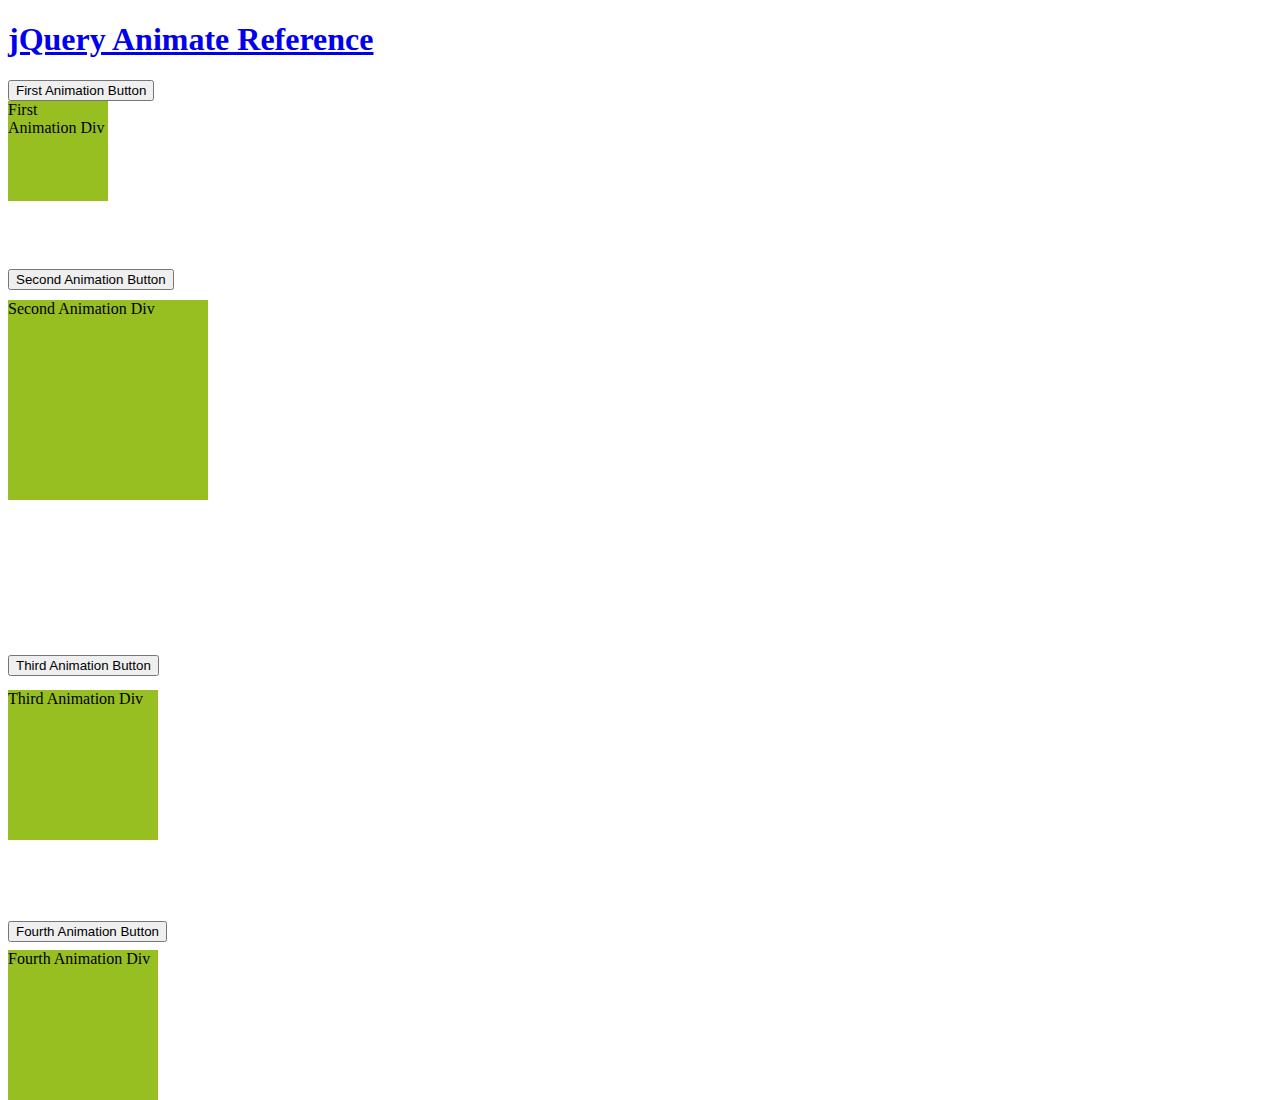
==== lesson/index.html @ 6a573624 "adding lesson" ====
<!DOCTYPE html>
<html lang="en" dir="ltr">
  <head>
    <meta charset="utf-8">
    <title>jQuery Animate</title>
  </head>
  <body>
    <h1><a href="https://www.w3schools.com/jquery/jquery_animate.asp" target="_blank">jQuery Animate Reference</a></h1>
    <button type="button" id="first-animation-button">First Animation Button</button>
    <div id="first-animation-div" style="background:#98bf21;height:100px;width:100px;position:absolute;" class="">
      First Animation Div
    </div>
    <br><br>
    <button style="position:absolute;margin-top:150px;" type="button" id="second-animation-button">Second Animation Button</button>
    <div id="second-animation-div" style="background:#98bf21;height:200px;width:200px;position:absolute;top:300px;" class="">
      Second Animation Div
    </div>
    <br><br>
    <button style="position:absolute;margin-top:500px;" type="button" id="third-animation-button">Third Animation Button</button>
    <div id="third-animation-div" style="background:#98bf21;height:150px;width:150px;position:absolute;top:690px;" class="">
      Third Animation Div
    </div>
    <br><br>
    <button style="position:absolute;margin-top:730px;" type="button" id="fourth-animation-button">Fourth Animation Button</button>
    <div id="fourth-animation-div" style="background:#98bf21;height:150px;width:150px;position:absolute;top:950px;" class="">
      Fourth Animation Div
    </div>
    <script src="https://code.jquery.com/jquery-3.5.1.min.js"></script>
    <script src="index.js" charset="utf-8"></script>
  </body>
</html>
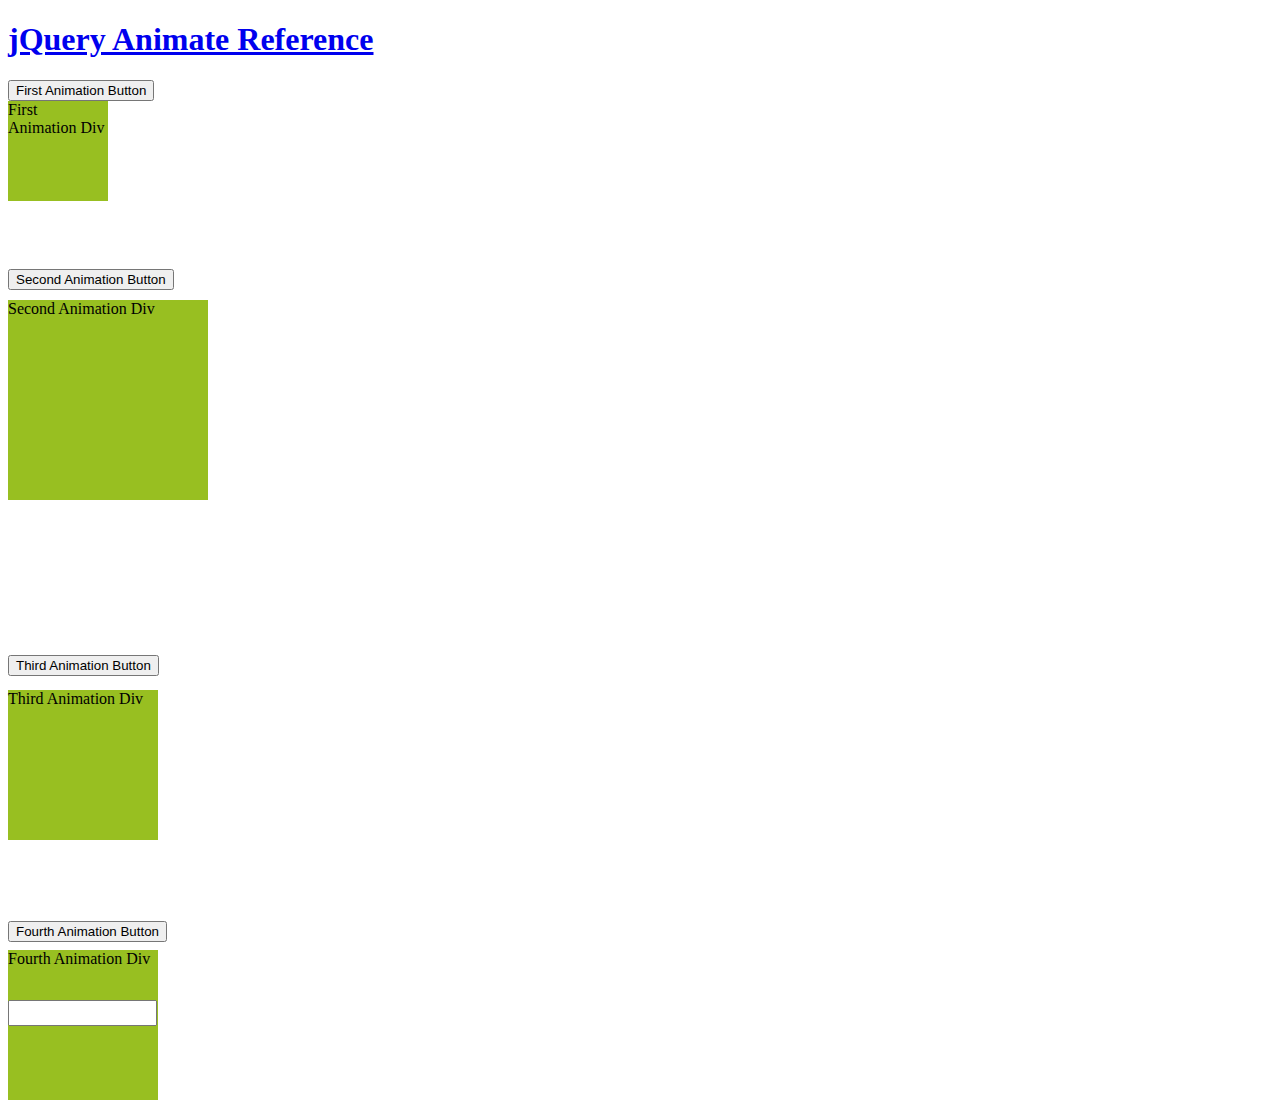
==== commit 21263faf: "adding updates to lesson and exercise solutions" ====
--- a/lesson/index.html
+++ b/lesson/index.html
@@ -3,28 +3,31 @@
   <head>
     <meta charset="utf-8">
     <title>jQuery Animate</title>
+    <link rel="stylesheet" href="index.css">
   </head>
   <body>
     <h1><a href="https://www.w3schools.com/jquery/jquery_animate.asp" target="_blank">jQuery Animate Reference</a></h1>
     <button type="button" id="first-animation-button">First Animation Button</button>
-    <div id="first-animation-div" style="background:#98bf21;height:100px;width:100px;position:absolute;" class="">
+    <div id="first-animation-div">
       First Animation Div
     </div>
     <br><br>
-    <button style="position:absolute;margin-top:150px;" type="button" id="second-animation-button">Second Animation Button</button>
-    <div id="second-animation-div" style="background:#98bf21;height:200px;width:200px;position:absolute;top:300px;" class="">
+    <button type="button" id="second-animation-button">Second Animation Button</button>
+    <div id="second-animation-div">
       Second Animation Div
     </div>
     <br><br>
-    <button style="position:absolute;margin-top:500px;" type="button" id="third-animation-button">Third Animation Button</button>
-    <div id="third-animation-div" style="background:#98bf21;height:150px;width:150px;position:absolute;top:690px;" class="">
+    <button type="button" id="third-animation-button">Third Animation Button</button>
+    <div id="third-animation-div">
       Third Animation Div
     </div>
     <br><br>
-    <button style="position:absolute;margin-top:730px;" type="button" id="fourth-animation-button">Fourth Animation Button</button>
-    <div id="fourth-animation-div" style="background:#98bf21;height:150px;width:150px;position:absolute;top:950px;" class="">
+    <button type="button" id="fourth-animation-button">Fourth Animation Button</button>
+    <div id="fourth-animation-div">
       Fourth Animation Div
     </div>
+    <br>
+    <input type="text" name="" value="">
     <script src="https://code.jquery.com/jquery-3.5.1.min.js"></script>
     <script src="index.js" charset="utf-8"></script>
   </body>
--- a/lesson/index.css
+++ b/lesson/index.css
@@ -0,0 +1,53 @@
+#first-animation-div {
+  background:#98bf21;
+  height:100px;
+  width:100px;
+  position:absolute;
+}
+
+#second-animation-button {
+  position:absolute;
+  margin-top:150px;
+}
+
+#second-animation-div {
+  background:#98bf21;
+  height:200px;
+  width:200px;
+  position:absolute;
+  top:300px;
+}
+
+#third-animation-button {
+  position:absolute;
+  margin-top:500px;
+}
+
+#third-animation-div {
+  background:#98bf21;
+  height:150px;
+  width:150px;
+  position:absolute;
+  top:690px;
+}
+
+#fourth-animation-button {
+  position:absolute;
+  margin-top:730px;
+}
+
+#fourth-animation-div {
+  background:#98bf21;
+  height:150px;
+  width:150px;
+  position:absolute;
+  top:950px;
+}
+
+
+input{
+  position:absolute;
+  top:1000px;
+  height: 20px;
+  width: 141px;
+}
